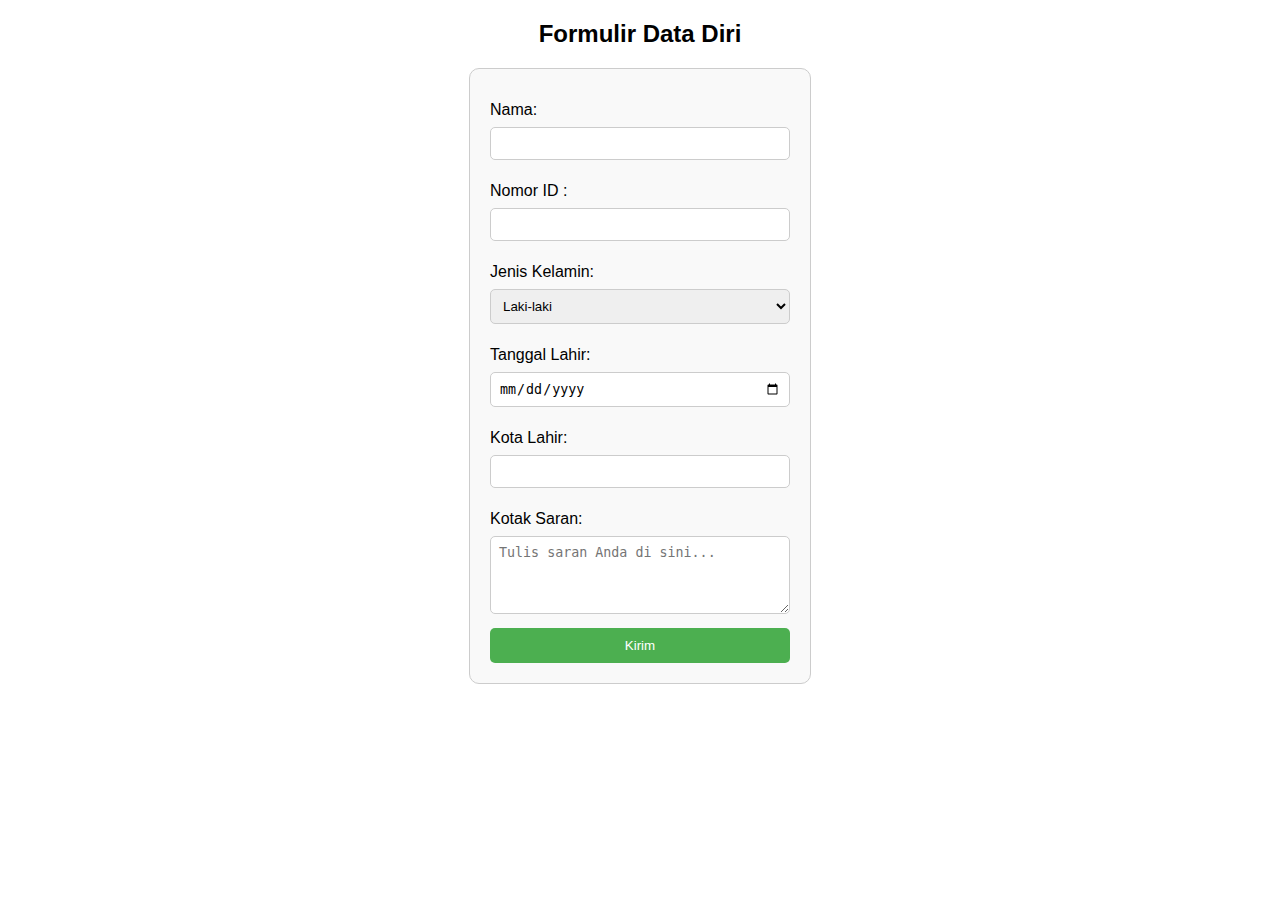
==== html/form.html @ ebeae28d "web-kampus: v1-01" ====
<!DOCTYPE html>
<html lang="en">
<head>
    <meta charset="UTF-8">
    <meta http-equiv="X-UA-Compatible" content="IE=edge">
    <meta name="viewport" content="width=device-width, initial-scale=1.0">
    <title>Form Input</title>
    <style>
        body {
            font-family: Arial, sans-serif;
        }
        form {
            width: 300px;
            margin: 0 auto;
            padding: 20px;
            border: 1px solid #ccc;
            border-radius: 10px;
            background-color: #f9f9f9;
        }
        label {
            display: block;
            margin-bottom: 8px;
            margin-top: 12px;
        }
        input[type="text"], input[type="number"], input[type="date"], select, textarea {
            width: 100%;
            padding: 8px;
            margin-bottom: 10px;
            border-radius: 5px;
            border: 1px solid #ccc;
            box-sizing: border-box;
        }
        textarea {
            resize: vertical;
        }
        input[type="submit"] {
            width: 100%;
            padding: 10px;
            background-color: #4CAF50;
            color: white;
            border: none;
            border-radius: 5px;
            cursor: pointer;
        }
        input[type="submit"]:hover {
            background-color: #45a049;
        }
    </style>
</head>
<body>

    <h2 style="text-align: center;">Formulir Data Diri</h2>

    <form action="#" method="post">
        <label for="nama">Nama:</label>
        <input type="text" id="nama" name="nama" required>

        <label for="id">Nomor ID :</label>
        <input type="number" id="id" name="id" max="99999999" required>

        <label for="gender">Jenis Kelamin:</label>
        <select id="gender" name="gender" required>
            <option value="laki-laki">Laki-laki</option>
            <option value="perempuan">Perempuan</option>
        </select>

        <label for="dob">Tanggal Lahir:</label>
        <input type="date" id="dob" name="dob" required>

        <label for="kota">Kota Lahir:</label>
        <input type="text" id="kota" name="kota" required>

        <label for="saran">Kotak Saran:</label>
        <textarea id="saran" name="saran" rows="4" placeholder="Tulis saran Anda di sini..."></textarea>

        <input type="submit" value="Kirim">
    </form>

</body>
</html>
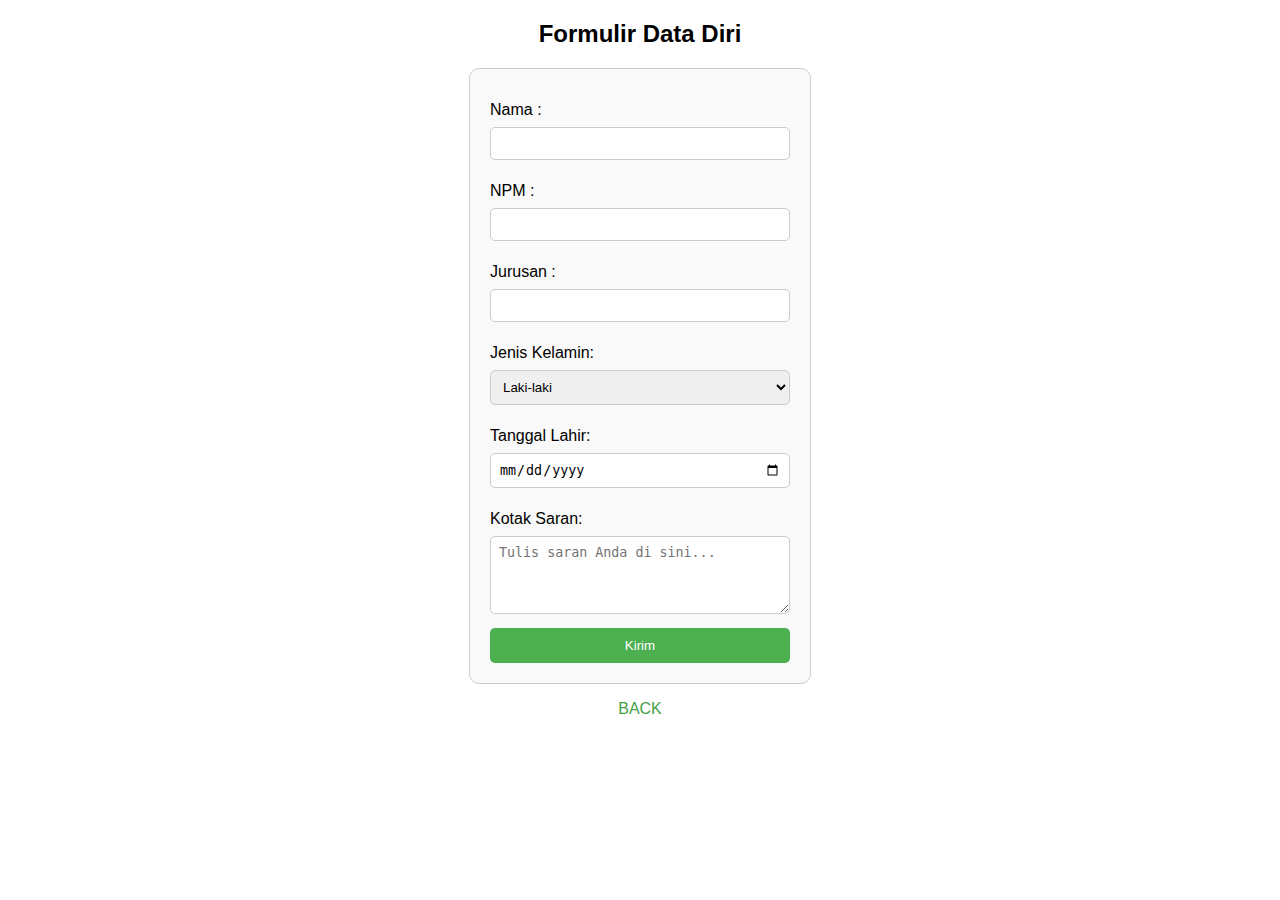
==== commit 86fdbf50: "membuat halaman login (v2.02)" ====
--- a/html/form.html
+++ b/html/form.html
@@ -1,62 +1,83 @@
 <!DOCTYPE html>
-<html lang="en">
+<html lang="id">
 <head>
     <meta charset="UTF-8">
     <meta http-equiv="X-UA-Compatible" content="IE=edge">
     <meta name="viewport" content="width=device-width, initial-scale=1.0">
     <title>Form Input</title>
-    <style>
-        body {
-            font-family: Arial, sans-serif;
-        }
-        form {
-            width: 300px;
-            margin: 0 auto;
-            padding: 20px;
-            border: 1px solid #ccc;
-            border-radius: 10px;
-            background-color: #f9f9f9;
-        }
-        label {
-            display: block;
-            margin-bottom: 8px;
-            margin-top: 12px;
-        }
-        input[type="text"], input[type="number"], input[type="date"], select, textarea {
-            width: 100%;
-            padding: 8px;
-            margin-bottom: 10px;
-            border-radius: 5px;
-            border: 1px solid #ccc;
-            box-sizing: border-box;
-        }
-        textarea {
-            resize: vertical;
-        }
-        input[type="submit"] {
-            width: 100%;
-            padding: 10px;
-            background-color: #4CAF50;
-            color: white;
-            border: none;
-            border-radius: 5px;
-            cursor: pointer;
-        }
-        input[type="submit"]:hover {
-            background-color: #45a049;
-        }
-    </style>
+    
+<style>
+
+    a {
+        text-decoration-line: none;
+    }
+
+    body {
+        font-family: Arial, sans-serif;
+    }
+
+    form {
+        width: 300px;
+        margin: 0 auto;
+        padding: 20px;
+        border: 1px solid #ccc;
+        border-radius: 10px;
+        background-color: #f9f9f9;
+    }
+
+    input[type="submit"] {
+        width: 100%;
+        padding: 10px;
+        background-color: #4CAF50;
+        color: white;
+        border: none;
+        border-radius: 5px;
+        cursor: pointer;
+    }
+    input[type="submit"]:hover {
+        background-color: #45a049;
+    }
+    label {
+        display: block;
+        margin-bottom: 8px;
+        margin-top: 12px;
+    }
+    input[type="text"], input[type="number"], input[type="date"], select, textarea {
+        width: 100%;
+        padding: 8px;
+        margin-bottom: 10px;
+        border-radius: 5px;
+        border: 1px solid #ccc;
+        box-sizing: border-box;
+    }
+
+    .opsi {
+        text-align: center;
+        color: #45a049;
+    }
+    .opsi:hover {
+        color: blue;
+    }
+
+    textarea {
+        resize: vertical;
+    }
+
+</style>
 </head>
 <body>
 
     <h2 style="text-align: center;">Formulir Data Diri</h2>
 
     <form action="#" method="post">
-        <label for="nama">Nama:</label>
+        <label for="nama">Nama :</label>
         <input type="text" id="nama" name="nama" required>
 
-        <label for="id">Nomor ID :</label>
+        <label for="id">NPM :</label>
         <input type="number" id="id" name="id" max="99999999" required>
+        
+        <label for="kota">Jurusan :</label>
+        <input type="text" id="kota" name="kota" required>
 
         <label for="gender">Jenis Kelamin:</label>
         <select id="gender" name="gender" required>
@@ -67,14 +88,14 @@
         <label for="dob">Tanggal Lahir:</label>
         <input type="date" id="dob" name="dob" required>
 
-        <label for="kota">Kota Lahir:</label>
-        <input type="text" id="kota" name="kota" required>
-
         <label for="saran">Kotak Saran:</label>
         <textarea id="saran" name="saran" rows="4" placeholder="Tulis saran Anda di sini..."></textarea>
 
         <input type="submit" value="Kirim">
     </form>
-
+    <a href="more.html">
+        <p class="opsi">BACK</p>
+    </a>
+    
 </body>
 </html>